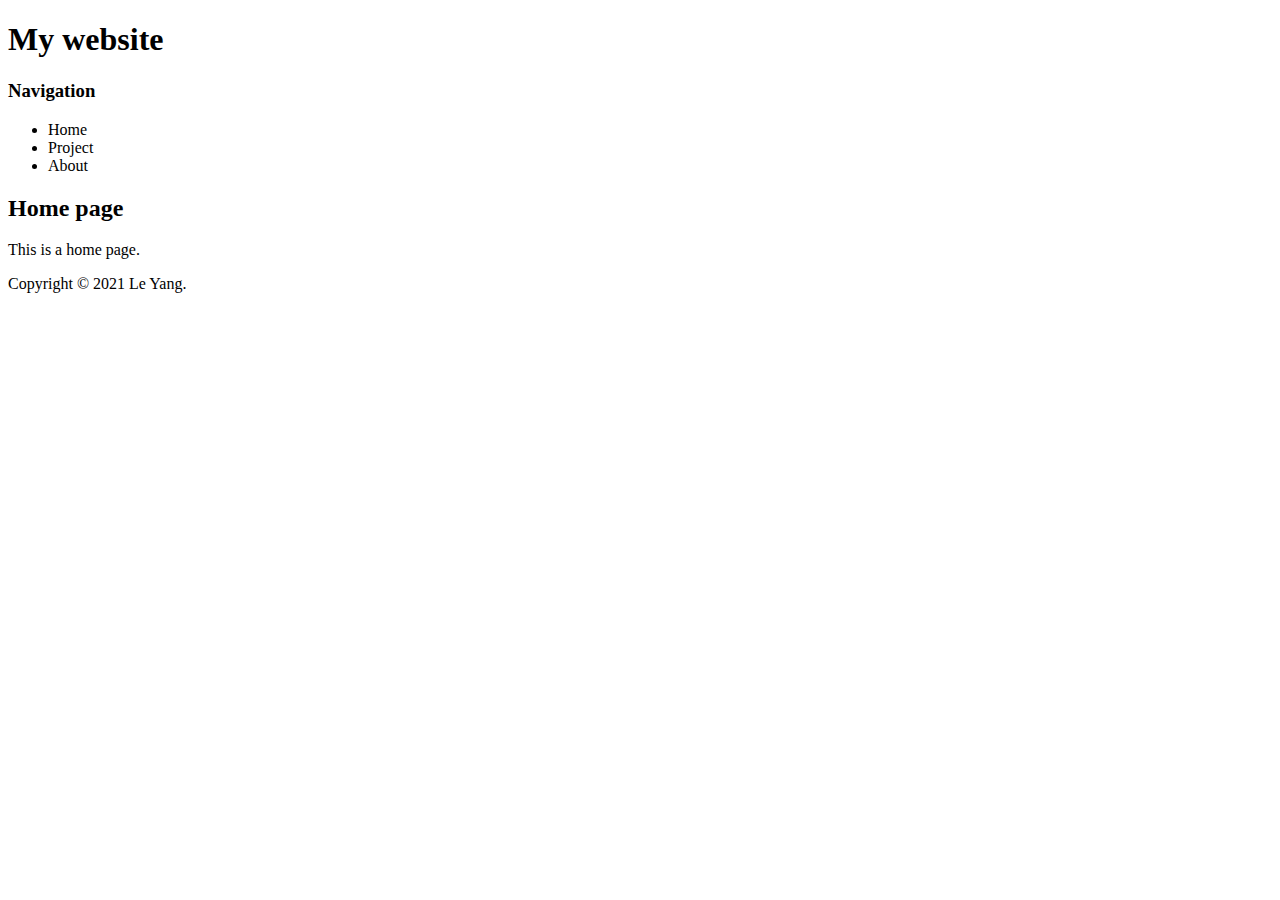
==== index.html @ 128766f5 "Create index.html" ====
<!DOCTYPE html>
<html lang="en" dir="ltr">
  <head>
    <meta charset="utf-8">
    <title>EA documentary</title>
  </head>
  <body>
    <div id="container">
        <div id="header">
          <h1>My website</h1>
        </div>
        <div id="content">
          <div id="nav">
            <h3>Navigation</h3>
            <ul>
              <li>Home</li>
              <li>Project</li>
              <li>About</li>
            </ul>
          </div>
          <div id="main">
            <h2>Home page</h2>
            <p>This is a home page.</p>
          </div>
        </div>
        <div id="footer">
          Copyright &copy; 2021 Le Yang.
        </div>

    </div>
  </body>
</html>
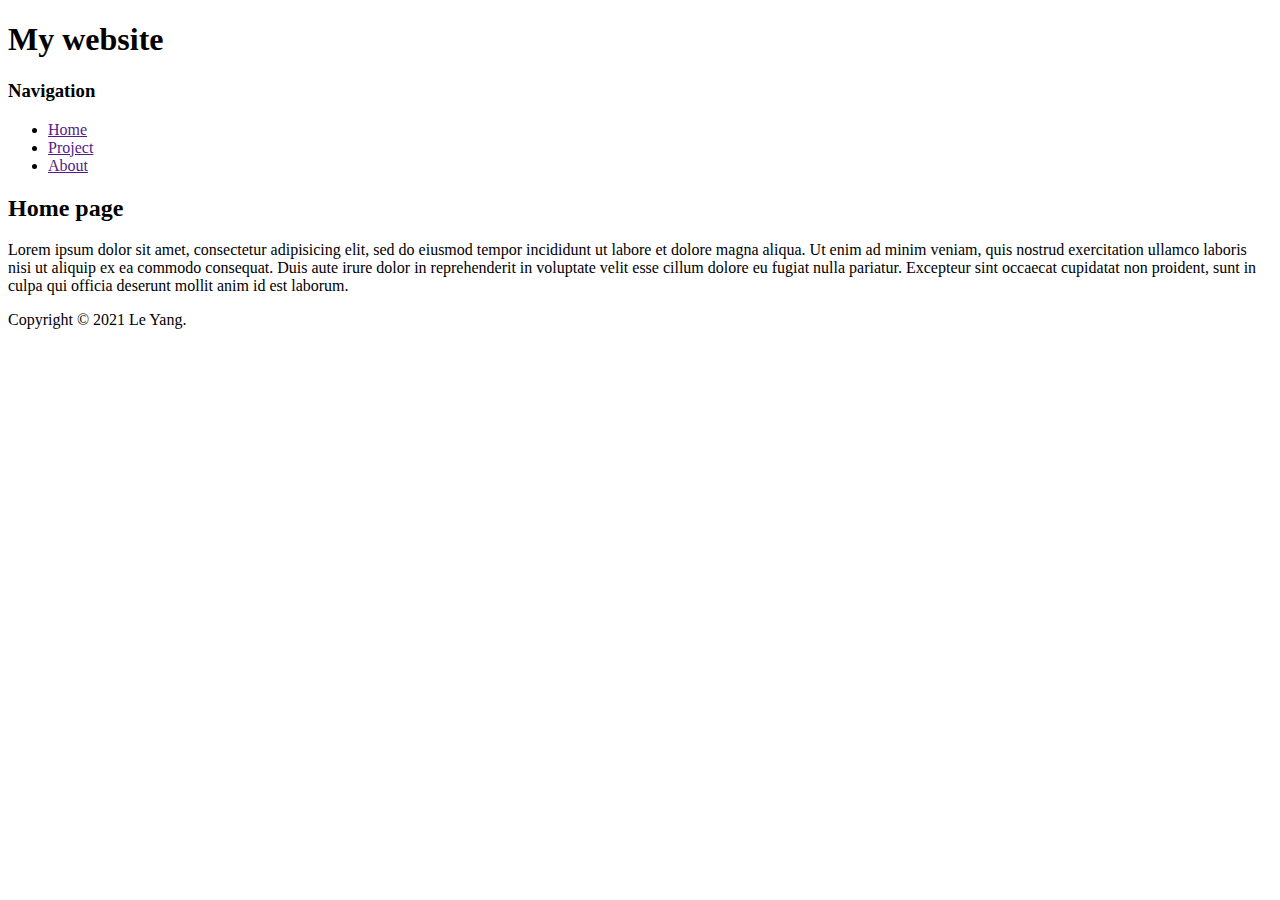
==== commit 00018488: "Update index.html" ====
--- a/index.html
+++ b/index.html
@@ -2,7 +2,9 @@
 <html lang="en" dir="ltr">
   <head>
     <meta charset="utf-8">
+    <meta name="viewport" content="width=device-width, initial-scale=1.0">
     <title>EA documentary</title>
+    <link rel="stylesheet" href="style.css">
   </head>
   <body>
     <div id="container">
@@ -13,14 +15,14 @@
           <div id="nav">
             <h3>Navigation</h3>
             <ul>
-              <li>Home</li>
-              <li>Project</li>
-              <li>About</li>
+              <li><a class="selected" href="">Home</a></li>
+              <li><a href="">Project</a></li>
+              <li><a href="">About</a></li>
             </ul>
           </div>
           <div id="main">
             <h2>Home page</h2>
-            <p>This is a home page.</p>
+            <p>Lorem ipsum dolor sit amet, consectetur adipisicing elit, sed do eiusmod tempor incididunt ut labore et dolore magna aliqua. Ut enim ad minim veniam, quis nostrud exercitation ullamco laboris nisi ut aliquip ex ea commodo consequat. Duis aute irure dolor in reprehenderit in voluptate velit esse cillum dolore eu fugiat nulla pariatur. Excepteur sint occaecat cupidatat non proident, sunt in culpa qui officia deserunt mollit anim id est laborum.</p>
           </div>
         </div>
         <div id="footer">
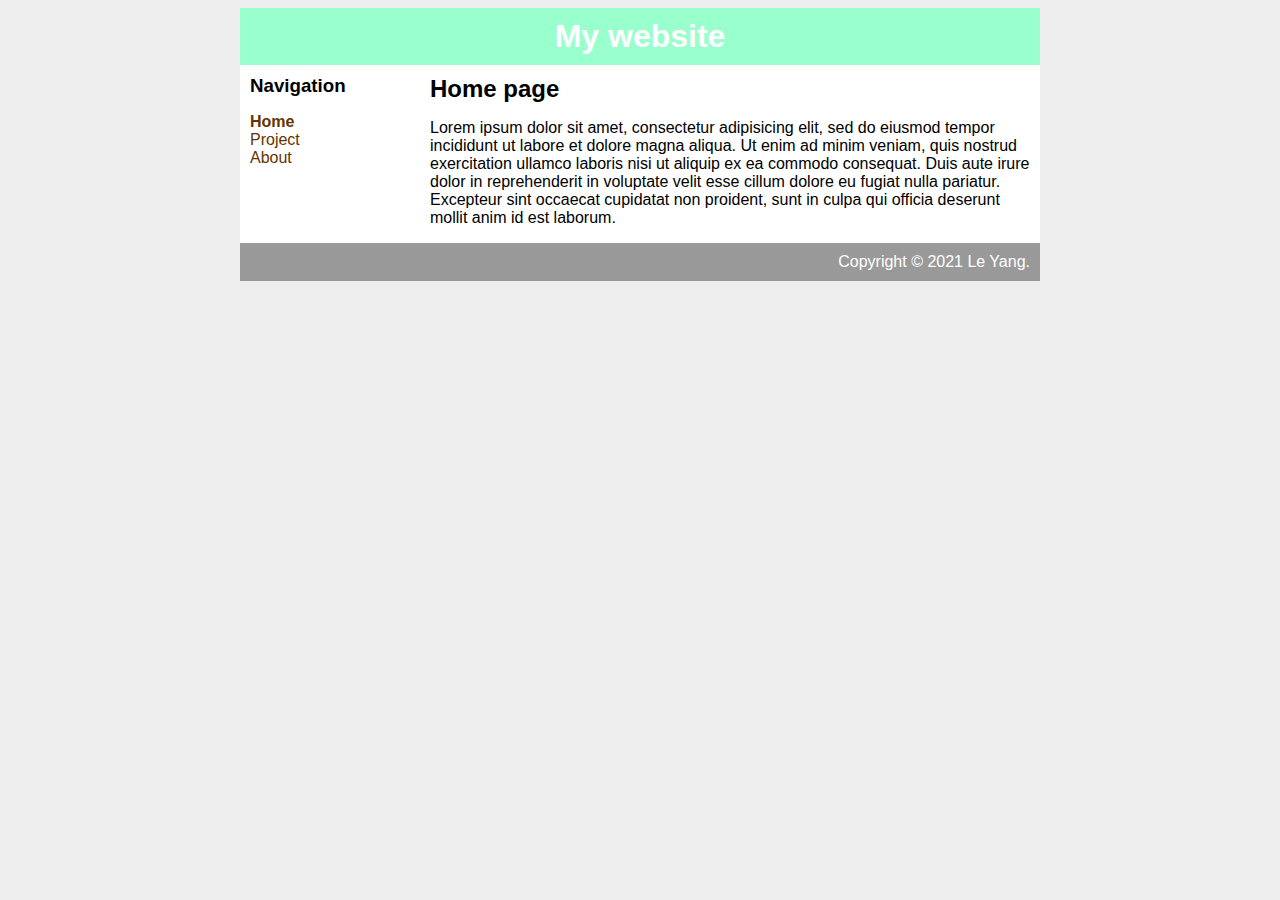
==== commit da720538: "Update index.html" ====
--- a/index.html
+++ b/index.html
@@ -16,7 +16,7 @@
             <h3>Navigation</h3>
             <ul>
               <li><a class="selected" href="">Home</a></li>
-              <li><a href="">Project</a></li>
+              <li><a href="/project"="">Project</a></li>
               <li><a href="">About</a></li>
             </ul>
           </div>
--- a/style.css
+++ b/style.css
@@ -0,0 +1,58 @@
+body {
+  background-color: #EEE;
+  font-family: cursive,sans-serif;
+}
+
+a {
+  text-decoration: none;
+  color: #663300;
+}
+
+h1, h2, h3 {
+  margin: 0;
+}
+
+#container {
+  background-color: white;
+  width: 800px;
+  margin-left: auto;
+  margin-right: auto;
+}
+
+#header {
+  background-color: #99ffcc;
+  color: white;
+  text-align: center;
+  padding: 10px;
+}
+
+#content {
+  padding: 10px;
+}
+
+#nav {
+  width: 180px;
+  float: left;
+}
+
+#nav ul {
+  list-style-type: none;
+  padding: 0;
+}
+
+#nav .selected {
+  font-weight: bold;
+}
+
+#main {
+  width: 600px;
+  float: right;
+}
+
+#footer {
+  clear: both;
+  padding: 10px;
+  background-color: #999;
+  color: white;
+  text-align: right;
+}
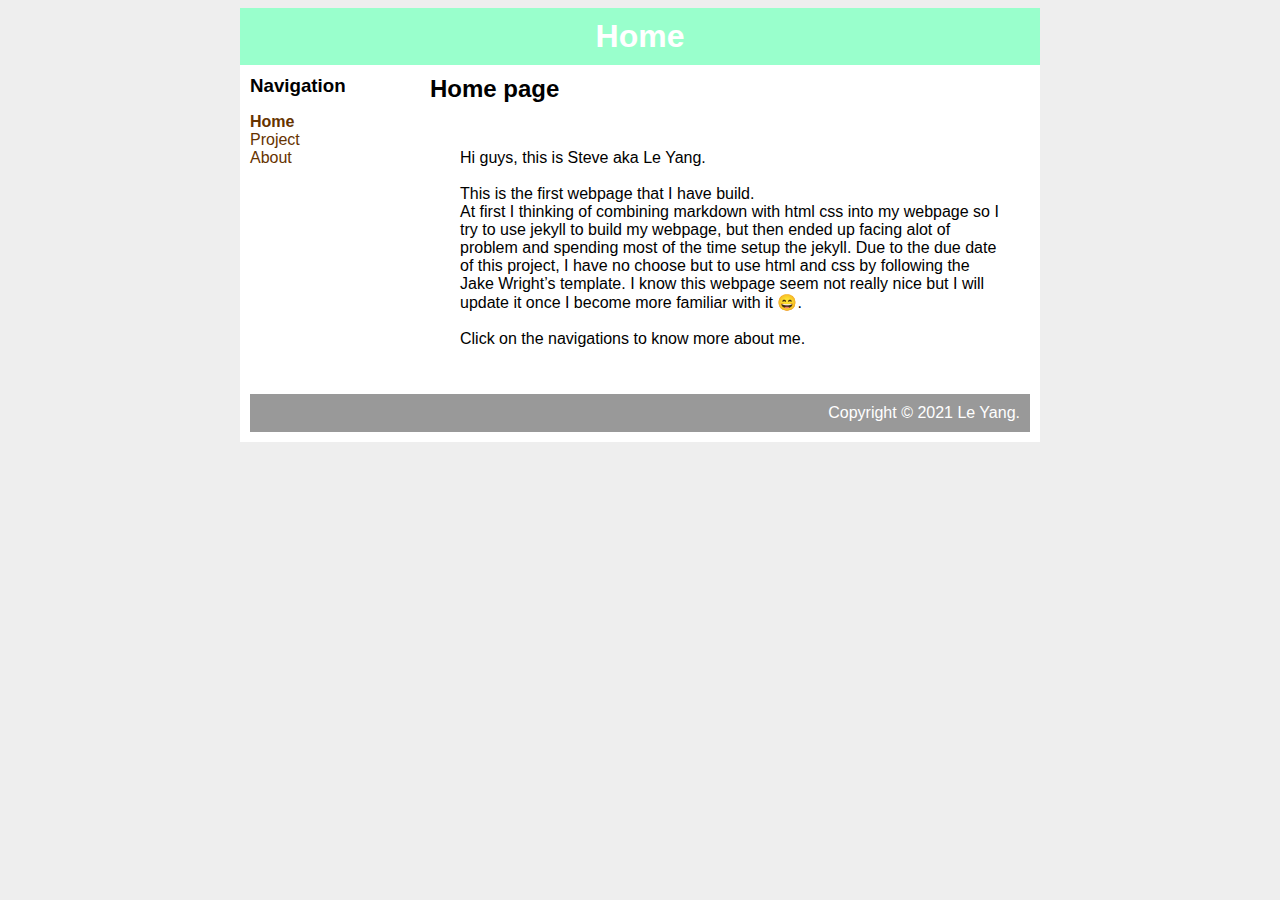
==== commit a6221bce: "Update index.html" ====
--- a/index.html
+++ b/index.html
@@ -9,20 +9,27 @@
   <body>
     <div id="container">
         <div id="header">
-          <h1>My website</h1>
+          <h1>Home</h1>
         </div>
         <div id="content">
           <div id="nav">
             <h3>Navigation</h3>
             <ul>
               <li><a class="selected" href="">Home</a></li>
-              <li><a href="/project"="">Project</a></li>
-              <li><a href="">About</a></li>
+              <li><a href="project.html">Project</a></li>
+              <li><a href="about.html">About</a></li>
             </ul>
           </div>
           <div id="main">
             <h2>Home page</h2>
-            <p>Lorem ipsum dolor sit amet, consectetur adipisicing elit, sed do eiusmod tempor incididunt ut labore et dolore magna aliqua. Ut enim ad minim veniam, quis nostrud exercitation ullamco laboris nisi ut aliquip ex ea commodo consequat. Duis aute irure dolor in reprehenderit in voluptate velit esse cillum dolore eu fugiat nulla pariatur. Excepteur sint occaecat cupidatat non proident, sunt in culpa qui officia deserunt mollit anim id est laborum.</p>
+            <div style="padding:30px;">
+            <p>Hi guys, this is Steve aka Le Yang.<br><br>
+            This is the first webpage that I have build.<br>
+            At first I thinking of combining markdown with html css into my webpage so I try to use jekyll to build my webpage,
+            but then ended up facing alot of problem and spending most of the time setup the jekyll. Due to the due date of this
+            project, I have no choose but to use html and css by following the Jake Wright’s template.
+            I know this webpage seem not really nice but I will update it once I become more familiar with it 	&#128516;.<br><br>
+            Click on the navigations to know more about me.</p>
           </div>
         </div>
         <div id="footer">
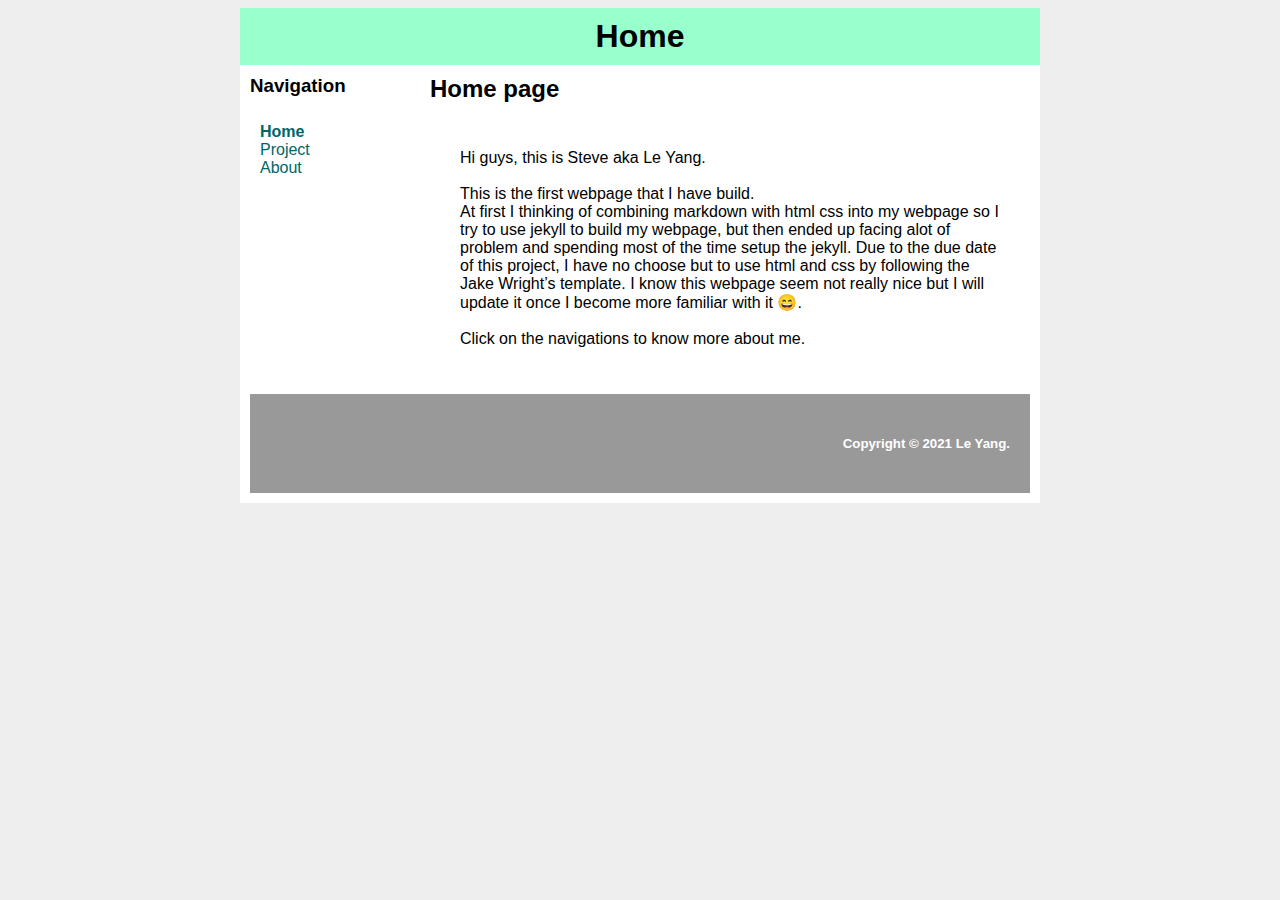
==== commit 774642a3: "Update index.html" ====
--- a/index.html
+++ b/index.html
@@ -33,7 +33,7 @@
           </div>
         </div>
         <div id="footer">
-          Copyright &copy; 2021 Le Yang.
+          <h5>Copyright &copy; 2021 Le Yang.</h5>
         </div>
 
     </div>
--- a/style.css
+++ b/style.css
@@ -5,7 +5,7 @@
 
 a {
   text-decoration: none;
-  color: #663300;
+  color: #006666;
 }
 
 h1, h2, h3 {
@@ -21,7 +21,6 @@
 
 #header {
   background-color: #99ffcc;
-  color: white;
   text-align: center;
   padding: 10px;
 }
@@ -31,13 +30,13 @@
 }
 
 #nav {
-  width: 180px;
+  width: 100px;
   float: left;
 }
 
 #nav ul {
   list-style-type: none;
-  padding: 0;
+  padding: 10px;
 }
 
 #nav .selected {
@@ -51,7 +50,7 @@
 
 #footer {
   clear: both;
-  padding: 10px;
+  padding: 20px;
   background-color: #999;
   color: white;
   text-align: right;
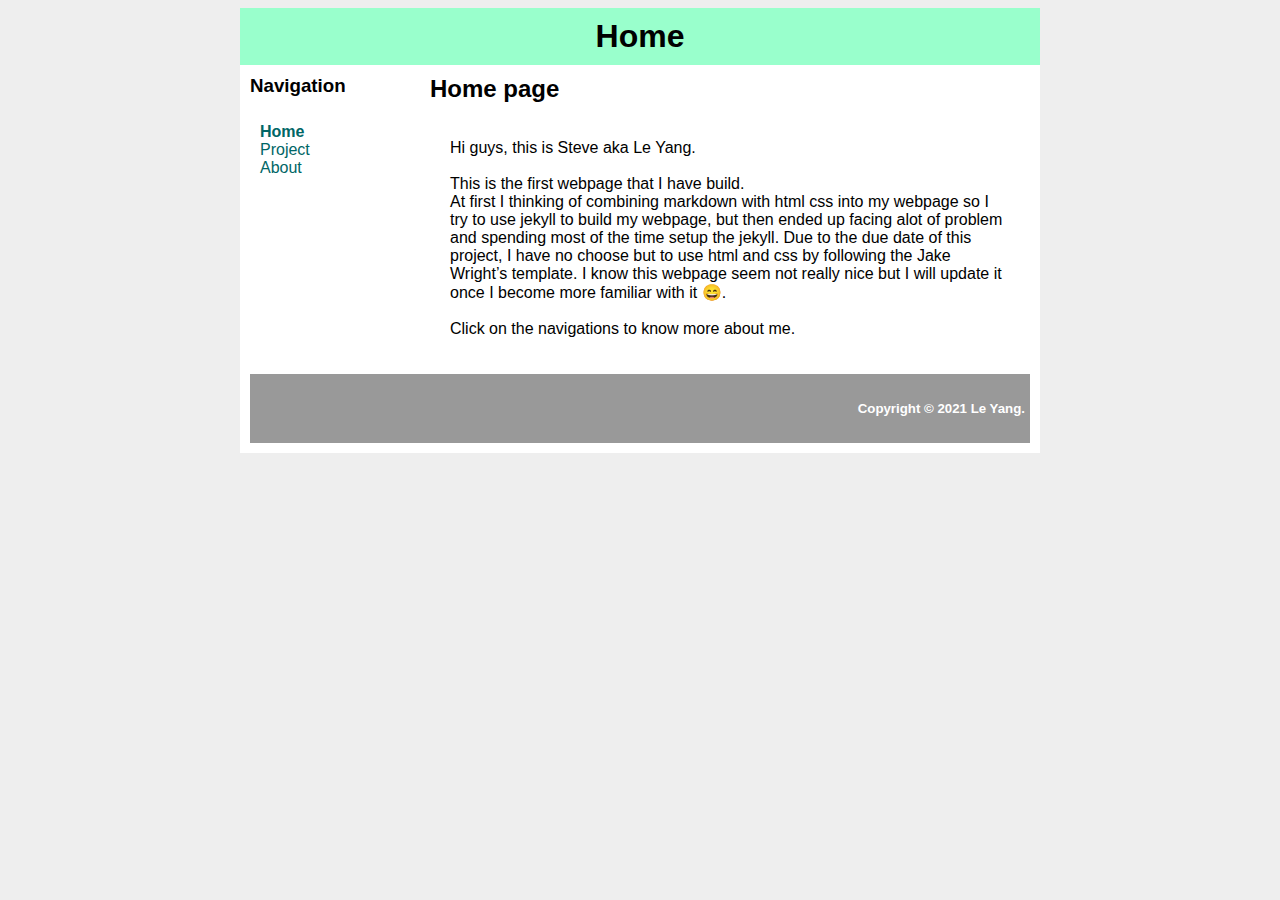
==== commit 6d73ee89: "Update index.html" ====
--- a/index.html
+++ b/index.html
@@ -22,13 +22,13 @@
           </div>
           <div id="main">
             <h2>Home page</h2>
-            <div style="padding:30px;">
+            <div style="padding:20px;">
             <p>Hi guys, this is Steve aka Le Yang.<br><br>
             This is the first webpage that I have build.<br>
             At first I thinking of combining markdown with html css into my webpage so I try to use jekyll to build my webpage,
             but then ended up facing alot of problem and spending most of the time setup the jekyll. Due to the due date of this
             project, I have no choose but to use html and css by following the Jake Wright’s template.
-            I know this webpage seem not really nice but I will update it once I become more familiar with it 	&#128516;.<br><br>
+            I know this webpage seem not really nice but I will update it once I become more familiar with it &#128516;.<br><br>
             Click on the navigations to know more about me.</p>
           </div>
         </div>
--- a/style.css
+++ b/style.css
@@ -50,7 +50,7 @@
 
 #footer {
   clear: both;
-  padding: 20px;
+  padding: 5px;
   background-color: #999;
   color: white;
   text-align: right;
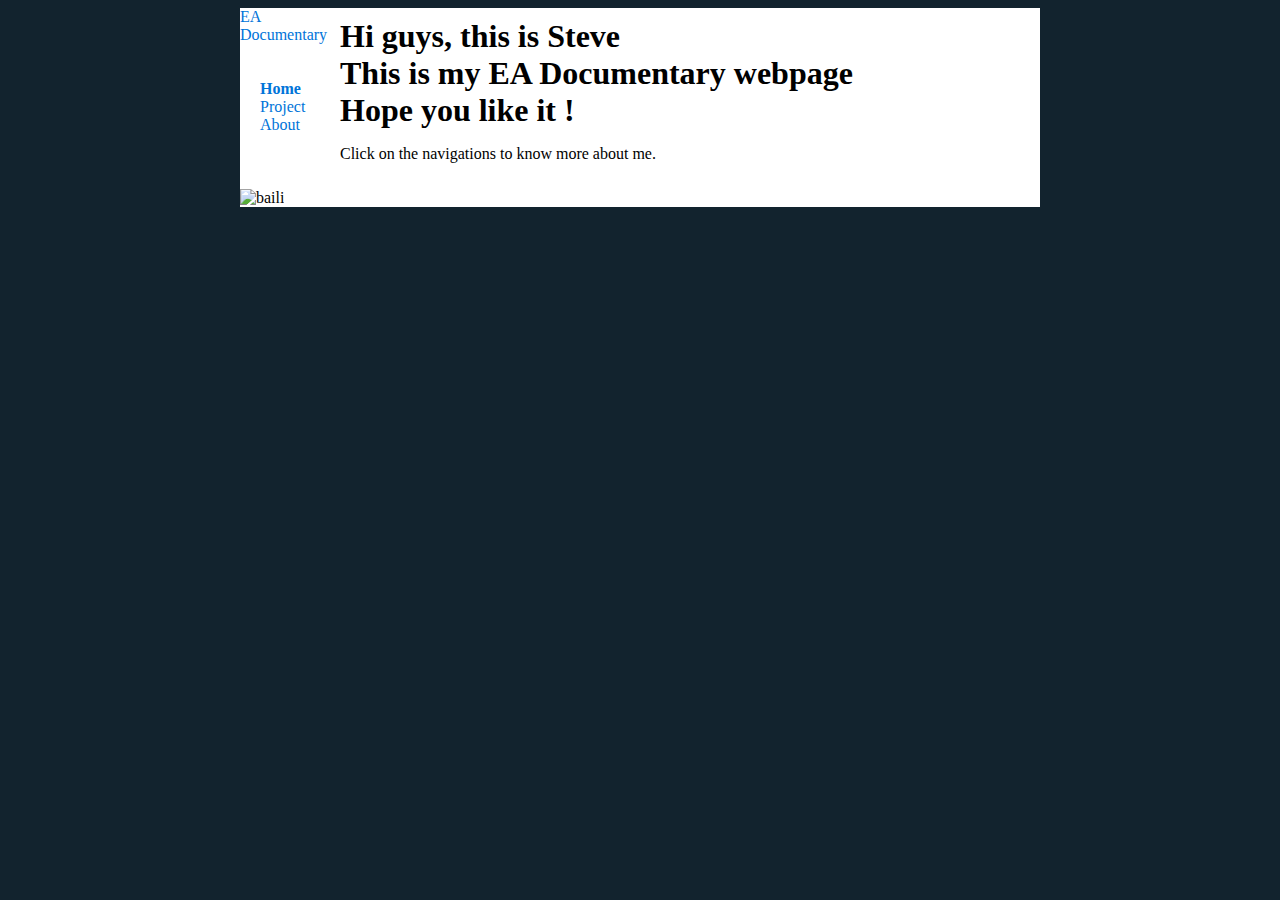
==== commit d6b451c4: "Update index.html" ====
--- a/index.html
+++ b/index.html
@@ -5,37 +5,32 @@
     <meta name="viewport" content="width=device-width, initial-scale=1.0">
     <title>EA documentary</title>
     <link rel="stylesheet" href="style.css">
+    <script src="https://kit.fontawesome.com/b592eb2b02.js" crossorigin="anonymous"></script>
+    <link rel="stylesheet" href="https://fonts.googleapis.com/css?family=Sofia">
   </head>
+
   <body>
     <div id="container">
-        <div id="header">
-          <h1>Home</h1>
-        </div>
-        <div id="content">
-          <div id="nav">
-            <h3>Navigation</h3>
-            <ul>
-              <li><a class="selected" href="">Home</a></li>
-              <li><a href="project.html">Project</a></li>
-              <li><a href="about.html">About</a></li>
-            </ul>
-          </div>
-          <div id="main">
-            <h2>Home page</h2>
-            <div style="padding:20px;">
-            <p>Hi guys, this is Steve aka Le Yang.<br><br>
-            This is the first webpage that I have build.<br>
-            At first I thinking of combining markdown with html css into my webpage so I try to use jekyll to build my webpage,
-            but then ended up facing alot of problem and spending most of the time setup the jekyll. Due to the due date of this
-            project, I have no choose but to use html and css by following the Jake Wright’s template.
-            I know this webpage seem not really nice but I will update it once I become more familiar with it &#128516;.<br><br>
-            Click on the navigations to know more about me.</p>
-          </div>
-        </div>
-        <div id="footer">
-          <h5>Copyright &copy; 2021 Le Yang.</h5>
-        </div>
+      <div id="nav">
+        <a id="logo" href="index.html">EA Documentary</a>
+        <ul>
+          <li><a class="selected" href="">Home</a></li>
+          <li><a href="project.html">Project</a></li>
+          <li><a href="about.html">About</a></li>
+        </ul>
+      </div>
+      <div id="social-links">
+          <a href="https://www.facebook.com/steve.limleyang" class="fab fa-facebook-f"></a>
+          <a href="https://www.instagram.com/steve.limm/" class="fab fa-instagram"></i>
+          <a href="https://twitter.com/steve_lly" class="fab fa-twitter"></a>
+      </div>
+      <div id="content">
+        <h1>Hi guys, this is Steve <br>This is my EA Documentary webpage <br>
+        Hope you like it !</h1>
+        <p>Click on the navigations to know more about me.</p>
+      </div>
 
+      <img src="images/baili(crop).png" alt="baili" id="feature-image">
     </div>
   </body>
 </html>
--- a/style.css
+++ b/style.css
@@ -1,12 +1,14 @@
 body {
-  background-color: #EEE;
-  font-family: cursive,sans-serif;
+  background-color: #12232E;
+  font-family: Georgia, serif;
 }
 
 a {
   text-decoration: none;
-  color: #006666;
+  color: #0074D9;
 }
+
+a:hover {font-size: 105%}
 
 h1, h2, h3 {
   margin: 0;
@@ -20,7 +22,8 @@
 }
 
 #header {
-  background-color: #99ffcc;
+  background-color: #007CC7;
+  color: white;
   text-align: center;
   padding: 10px;
 }
@@ -36,7 +39,7 @@
 
 #nav ul {
   list-style-type: none;
-  padding: 10px;
+  padding: 20px;
 }
 
 #nav .selected {
@@ -50,7 +53,7 @@
 
 #footer {
   clear: both;
-  padding: 5px;
+  padding: 1px;
   background-color: #999;
   color: white;
   text-align: right;
